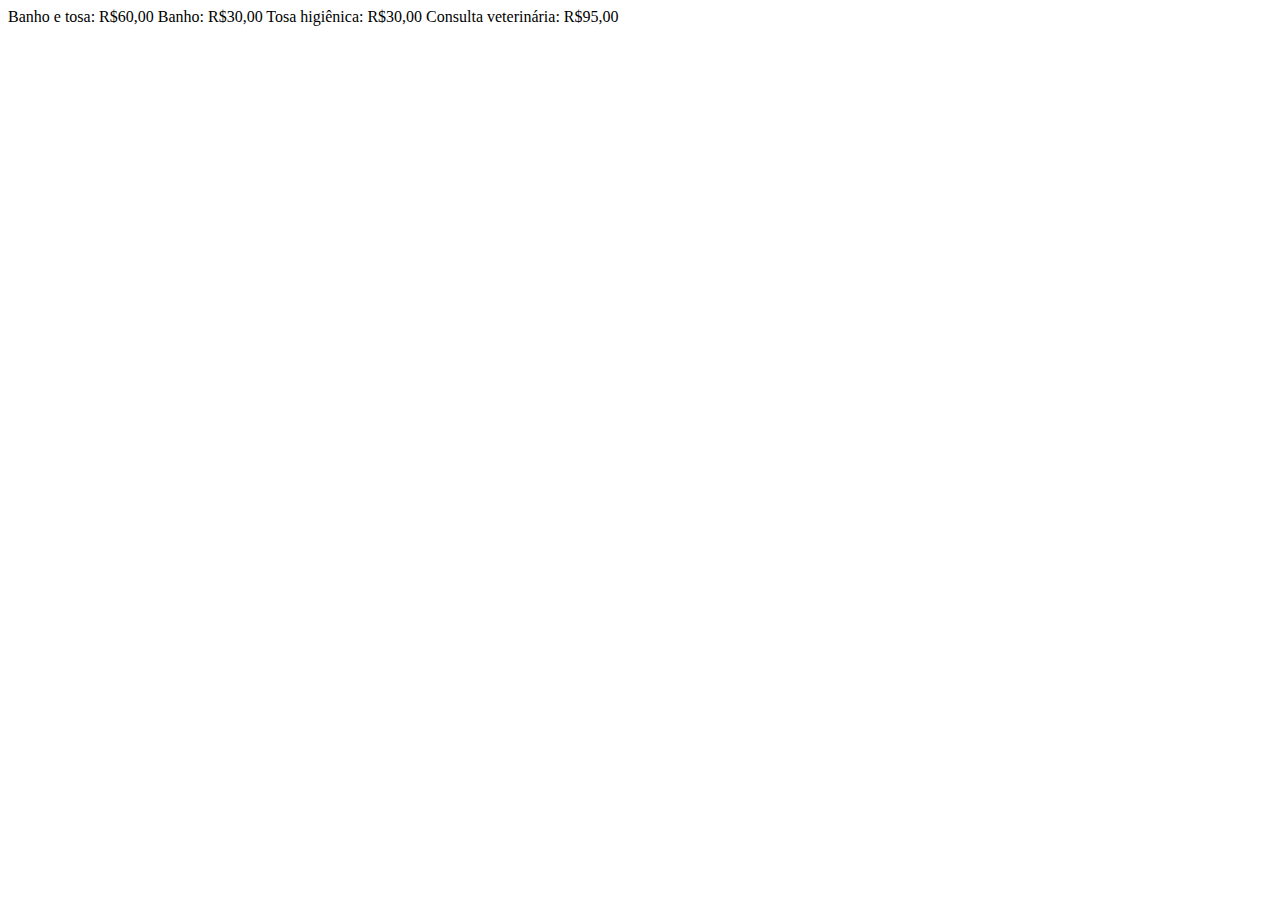
==== produtos.html @ 48e73bd7 "jdhd" ====
<!DOCTYPE html>
<html lang="en">
<head>
    <meta charset="UTF-8">
    <meta http-equiv="X-UA-Compatible" content="IE=edge">
    <meta name="viewport" content="width=device-width, initial-scale=1.0">
    <title>Document</title>
</head>
<body>
    Banho e tosa: R$60,00
    Banho: R$30,00
    Tosa higiênica: R$30,00
    Consulta veterinária: R$95,00
</body>
</html>
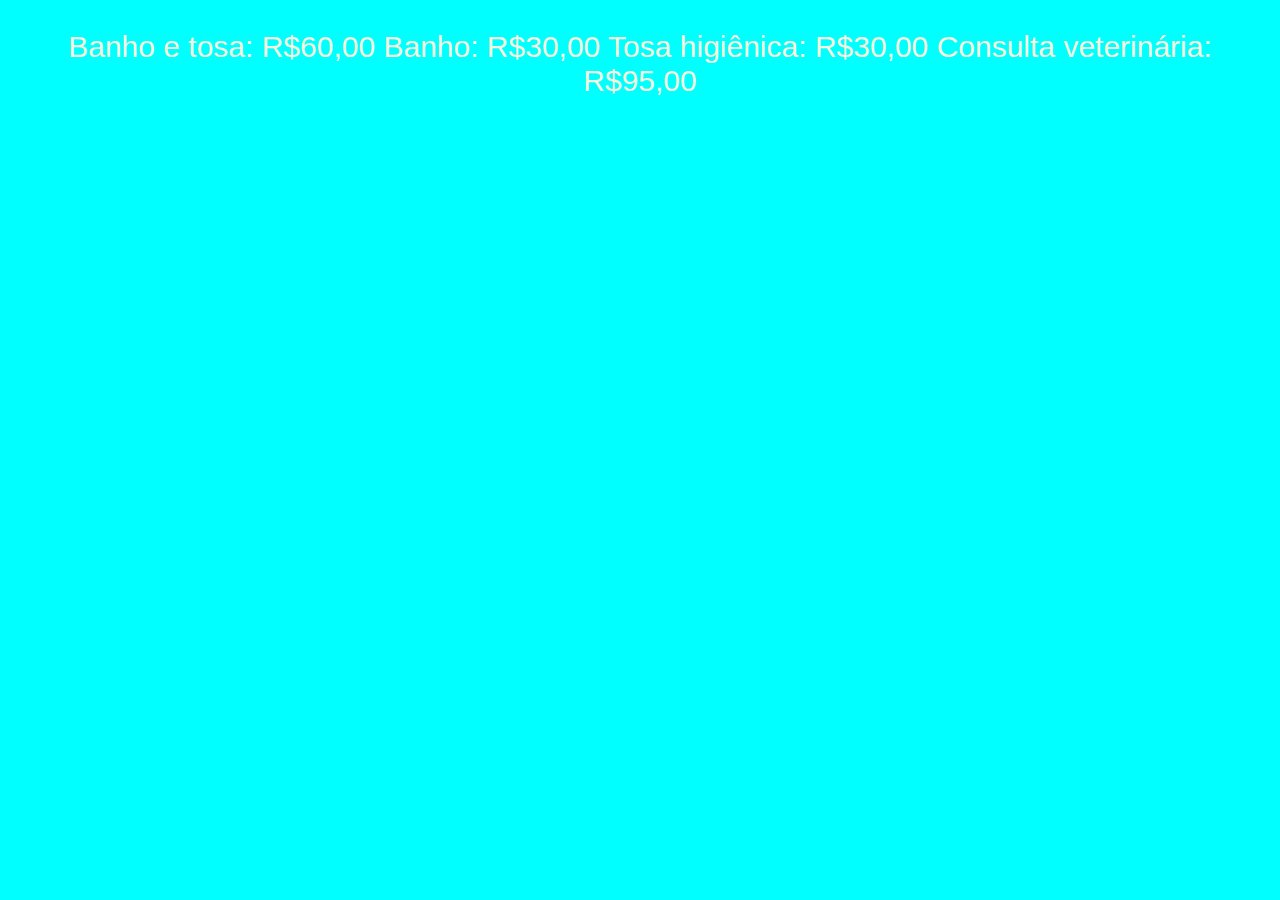
==== commit a8cde474: "fbdbf" ====
--- a/produtos.html
+++ b/produtos.html
@@ -1,15 +1,20 @@
 <!DOCTYPE html>
 <html lang="en">
 <head>
+    <link rel="stylesheet" href="produtos.css">
     <meta charset="UTF-8">
     <meta http-equiv="X-UA-Compatible" content="IE=edge">
     <meta name="viewport" content="width=device-width, initial-scale=1.0">
     <title>Document</title>
 </head>
 <body>
-    Banho e tosa: R$60,00
+    <p>
+        Banho e tosa: R$60,00
     Banho: R$30,00
     Tosa higiênica: R$30,00
     Consulta veterinária: R$95,00
+    </p>
+    
+
 </body>
 </html>--- a/produtos.css
+++ b/produtos.css
@@ -0,0 +1,16 @@
+body{
+    background-color: aqua;
+} 
+
+h1{
+    color: beige;
+    text-align: center;
+    font-family: Arial, Helvetica, sans-serif;
+}
+
+p{
+    color: beige;
+    font-size: 30px;
+    font-family: Arial, Helvetica, sans-serif;
+    text-align: center;
+}
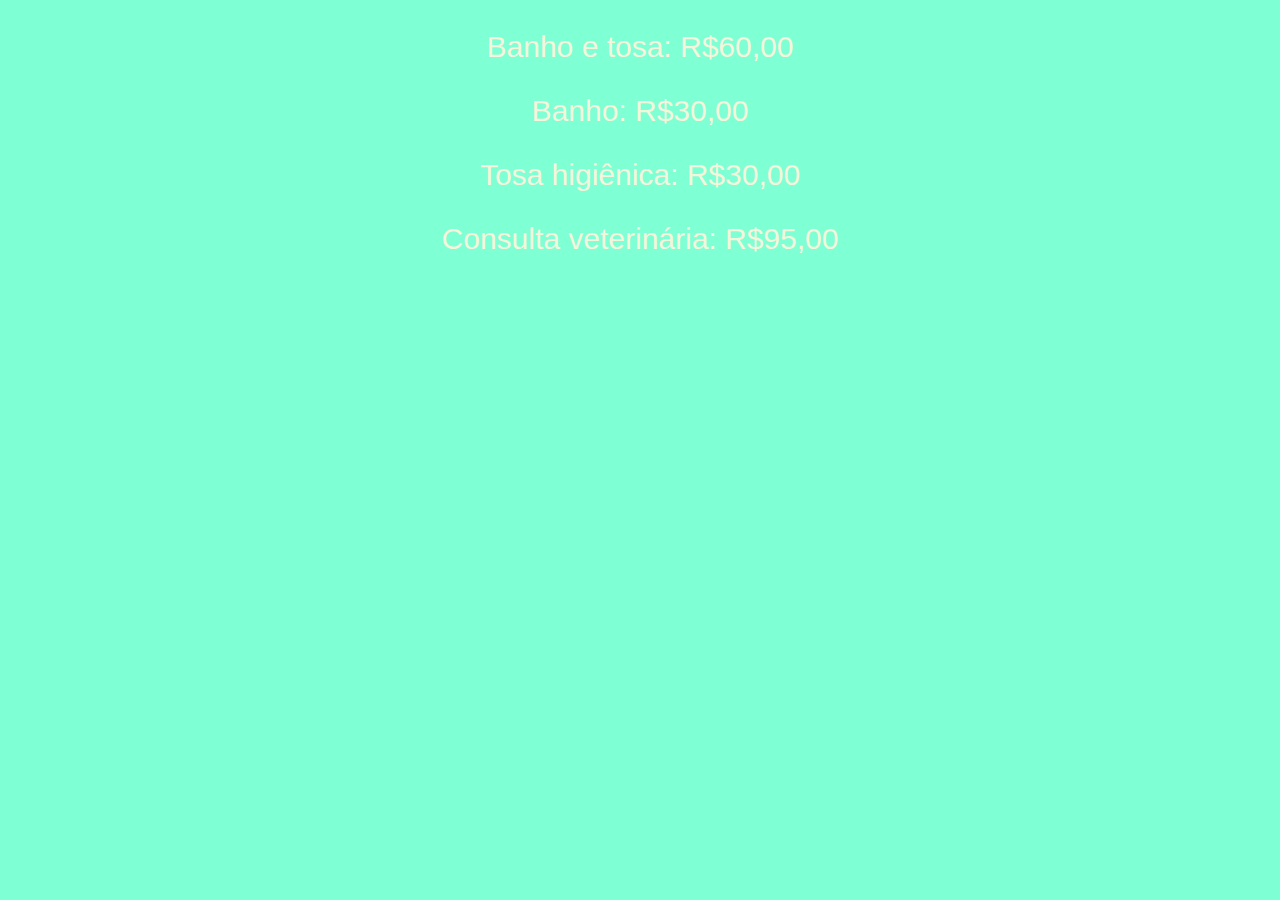
==== commit e68f7933: "ccsd" ====
--- a/produtos.html
+++ b/produtos.html
@@ -9,10 +9,10 @@
 </head>
 <body>
     <p>
-        Banho e tosa: R$60,00
-    Banho: R$30,00
-    Tosa higiênica: R$30,00
-    Consulta veterinária: R$95,00
+        Banho e tosa: R$60,00</p>
+   <p> Banho: R$30,00</p> 
+    <p> Tosa higiênica: R$30,00</p>
+    <p> Consulta veterinária: R$95,00
     </p>
     
 
--- a/produtos.css
+++ b/produtos.css
@@ -1,5 +1,5 @@
 body{
-    background-color: aqua;
+    background-color: aquamarine;
 } 
 
 h1{
